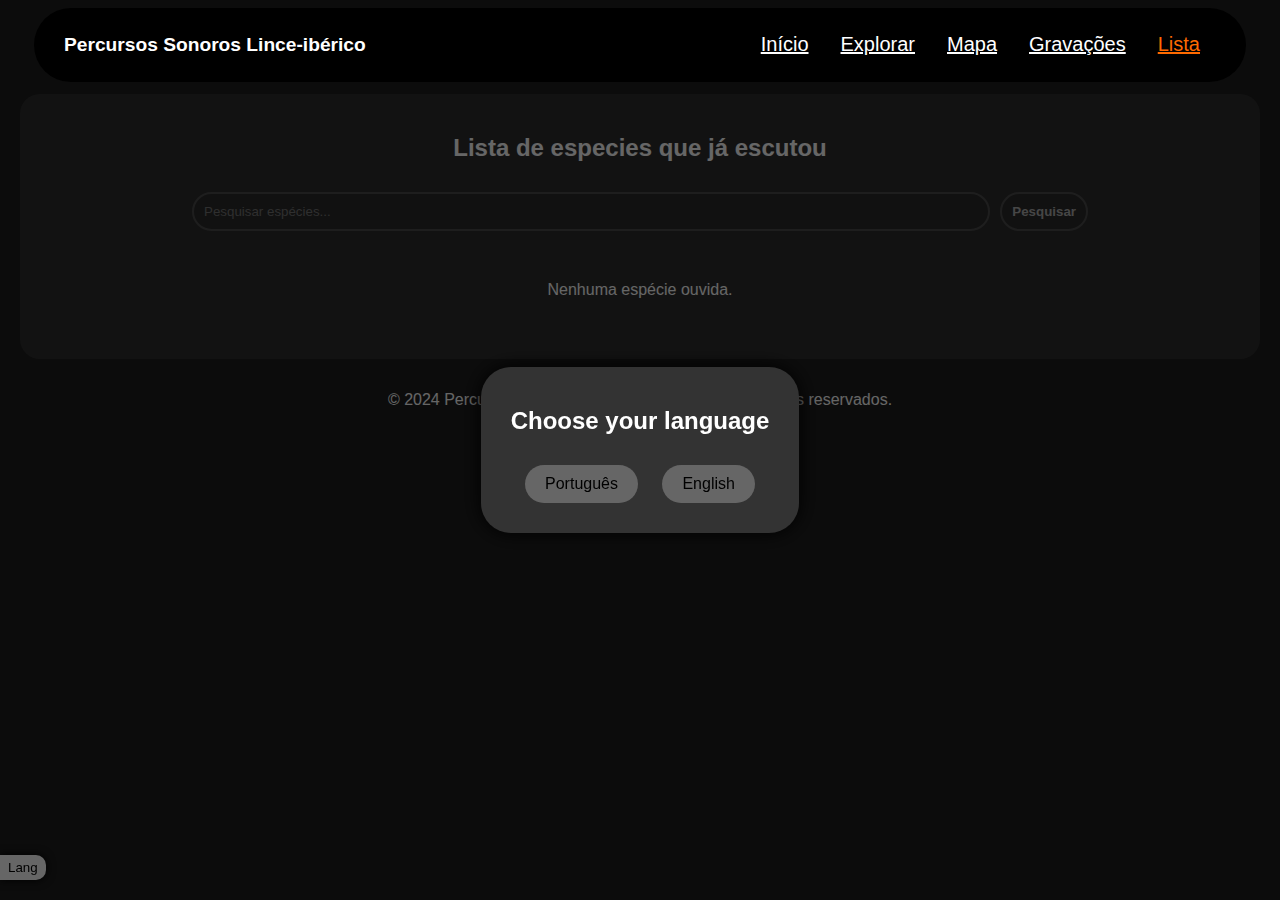
==== heard_species.html @ 89f3fcb4 "translations finished" ====
<!DOCTYPE html>
<html lang="en">

<head>
  <meta charset="UTF-8">
  <meta name="viewport" content="width=device-width, initial-scale=1.0">
  <title data-i18n="title">Percursos sonoros Lince-ibérico - Lista</title>
  <link rel="icon" type="image/x-icon" href="/images/favicon.ico">
  <link rel="stylesheet" href="/styles/heard_species.css">
  <link rel="stylesheet" href="/styles/styles.css">
</head>

<body>
  <header>
    <h1 id="titulomenu" data-i18n="titulomenu"></h1>
    <nav id="main-nav">
      <a href="index.html" class="nav-button" id="menuinicio" data-i18n="menuinicio"></a>
      <a href="home.html" class="nav-button" id="menuexplorar" data-i18n="menuexplorar"></a>
      <a href="map.html" class="nav-button" id="menumapa" data-i18n="menumapa"></a>
      <a href="recordings.html" class="nav-button" id="menugravacoes" data-i18n="menugravacoes"></a>
      <a href="heard_species.html" class="nav-button active" id="menulista" data-i18n="menulista"></a>
    </nav>
    <div id="menu-icon">
      <a id="menu" onclick="toggleMenu()">&#9776</a> <!-- Hamburger icon -->
    </div>
  </header>

  <!-- Side Menu -->
  <div id="side-menu">
    <a class="side-menu-links" href="index.html" id="menuiniciom" data-i18n="menuiniciom"></a>
    <a class="side-menu-links" href="home.html" id="menuexplorarm" data-i18n="menuexplorarm"></a>
    <a class="side-menu-links" href="map.html" id="menumapam" data-i18n="menumapam"></a>
    <a class="side-menu-links" href="recordings.html" id="menugravacoesm" data-i18n="menugravacoesm"></a>
    <a class="side-menu-links active" href="heard_species.html" id="menulistam" data-i18n="menulistam"></a>
  </div>

  <main>
    <div class="maindiv">
      <div class="specieslistdivtop">
        <h2 data-i18n="heard_species_title"></h2>
        <div class="searchbar">
          <input type="search" id="searchInput" placeholder="Pesquisar espécies..." data-i18n="search_placeholder">
          <button id="search-button" data-i18n="search_button"></button>
        </div>
        <ul id="speciesList"></ul>
      </div>
    </div>
  </main>

  <footer>
    <div class="container">
      <p id="footer" data-i18n="footer">&copy; 2024 Percursos sonoros Lince-ibérico. Todos os direitos reservados.</p>
    </div>
  </footer>
  
  <button id="changelang" onclick="createLanguagePopup()">Lang</button>

  <script src="/scripts/heard_species.js"></script>
  <script src="/scripts/menu.js"></script>
  <script>
    document.addEventListener("DOMContentLoaded", function () {
      const language = getLanguage() || "pt";
      loadTranslations(language);
    });

    function getLanguage() {
      let language = localStorage.getItem("language");
      if (!language) {
        createLanguagePopup();
      }
      return language;
    }

    function createLanguagePopup() {
      const popup = document.createElement('div');
      popup.id = "language-popup";
      popup.innerHTML = `
        <div id="popup-content">
          <h2 data-i18n="language_select_prompt">Choose your language</h2>
          <button id="pt-btn" data-i18n="lang_pt">Português</button>
          <button id="en-btn" data-i18n="lang_en">English</button>
        </div>
      `;
      document.body.appendChild(popup);

      const styles = `
        #language-popup {
          position: fixed;
          top: 0;
          left: 0;
          width: 100%;
          height: 100%;
          display: flex;
          align-items: center;
          justify-content: center;
          background-color: rgba(0, 0, 0, 0.6);
          z-index: 9999;
        }
        #popup-content {
          background-color: #333;
          color: #fff;
          padding: 20px 30px;
          border-radius: 30px;
          text-align: center;
          box-shadow: 0px 0px 20px #000;
        }
        #popup-content h2 {
          margin-bottom: 20px;
        }
        #popup-content button {
          background-color: #666;
          margin: 10px;
          padding: 10px 20px;
          border: none;
          border-radius: 20px;
          font-size: 16px;
          cursor: pointer;
          transition: background-color 0.3s;
        }
        #popup-content button:hover {
          background-color: #ff6a00;
        }
      `;
      const styleSheet = document.createElement("style");
      styleSheet.innerText = styles;
      document.head.appendChild(styleSheet);

      document.getElementById("pt-btn").addEventListener("click", () => setLanguage("pt"));
      document.getElementById("en-btn").addEventListener("click", () => setLanguage("en"));

    }

    function setLanguage(lang) {
      localStorage.setItem("language", lang);
      document.getElementById("language-popup").remove();
      window.location.reload();
    }


    function loadTranslations(language) {
      const path = `translations/${language}/heard_species.json`;
      fetch(path)
        .then(response => response.json())
        .then(data => applyTranslations(data))
        .catch(error => {
          console.error("Error loading translations:", error);
          alert("Could not load translations. Please try again later.");
        });

      const pathall = `translations/${language}/all.json`;
            fetch(pathall)
        .then(response => response.json())
        .then(data => applyTranslations(data))
        .catch(error => {
          console.error("Error loading all translations:", error);
          alert("Could not load all translations. Please try again later.");
        });
    }

    function applyTranslations(translations) {
    const elements = document.querySelectorAll("[data-i18n]");
    elements.forEach(element => {
        const key = element.getAttribute("data-i18n");
        if (translations[key]) {
            if (element.tagName === 'TITLE') {
                document.title = translations[key];
            } else if (element.tagName === 'INPUT' && element.type === 'search') {
                element.setAttribute('placeholder', translations[key]);
            } else {
                element.textContent = translations[key];
            }
        }
    });
    }
  </script>
</body>

</html>
---- styles/heard_species.css ----
body {
    margin: 0;
    font-family: Arial, sans-serif;
    background-color: #1f1f1f;
    color: #ffffff;
}


.maindiv {
    display: flex;
    flex-direction: column;
    align-items: center;
}

.specieslistdivtop {
    display: flex;
    background-color: #2f2f2f;
    padding: 20px;
    width: calc(100% - 80px);
    border-radius: 20px;
    flex-direction: column;
    align-items: center;
    margin-top: 20px;
}


#speciesList {
    display: flex;
    flex-direction: column;
    align-items: center;
    justify-content: center;
    list-style: none;
    max-width: 600px;
    padding: 8px;
    
}

#speciesList li {
    display: flex;
    justify-content: space-between;
    align-items: center;
    width: 75vw;
    overflow-y: hidden;
    background-color: #4d4d4d;
    margin: auto 5px;
    margin-bottom: 10px;
    padding: 6px 10px;
    padding-left: 20px;
    border-radius: 40px;
    display: flex;
    justify-content: space-between;
    align-items: center;
    box-shadow: 0 2px 4px rgba(0, 0, 0, 0.1);
}

.heardspecieslink {
    color: #fff;
    overflow-y: hidden;
}

#speciesList li button {
    background-color: #e74c3c;
    margin: 5px;
    margin-left: 10px;
    color: #fff;
    border: none;
    padding: 8px 12px;
    border-radius: 30px;
    cursor: pointer;
    transition: background-color 0.3s ease;
}

#searchInput {
    margin: 10px 10px 10px 0px;
    width: calc(100% - 10px);
    background-color: #2c2c2c;
    padding: 10px;
    border-radius: 20px;
    border: 2px solid #4d4d4d;
    color: #b3b3b3;
}

.searchbar {
    width: 70vw;
    margin: auto;
    display: flex;
    align-items: center;
    justify-content: space-between;
}

.searchbar:focus {
    border: #2f2f2f;
}

#search-button {
    background-color: #2c2c2c;
    border-radius: 20px;
    padding: 10px;
    border: 2px solid #4d4d4d;
    color: #b0b0b0;
    font-weight: 600;
    cursor: pointer;
}

#search-button:hover {
    background-color: #222222;
}
---- styles/styles.css ----
body {
    margin: 0;
    font-family: Arial, sans-serif;
    background-color: #1f1f1f;
    color: #ffffff;
}

header {
    display: flex;
    flex-direction: row;
    align-items: center;
    justify-content: space-between;
    width: 90vw;
    height: 50px;
    padding: 12px 30px;
    border-radius: 50px;
    text-align: center;
    margin: auto;
    position: sticky;
    top: 8px;
    left: 0px;
    z-index: 50001;
    background: #000000;
    backdrop-filter: blur(10px);
    -webkit-backdrop-filter: blur(10px);
   
}


header h1 {
    margin: 0;
    font-size: 1.2rem;
    text-align: center;
}

/* Default hidden menu icon */
#menu-icon {
    display: none;
    font-size: 30px;
    margin: auto 0;
    cursor: pointer;
    color: white;
}

#menu {
    display: flex;
    align-items: center;
    flex-direction: row;
    transition: color .2s ease-out;
}

#menu:hover {
    text-decoration: none;
    color: #ff6a00;
}

/* Side Menu */
#side-menu {
    width: 0;
    border-radius: 0px 0px 20px 20px;
    margin: 10px auto;
    display: none;
    position: fixed;
    top: 60px;
    left: 50%;
    transform: translateX(-50%);
    z-index: 50000;
    background: transparent;
    background: rgba(0, 0, 0, 0.7);
    backdrop-filter: blur(10px);
    box-shadow: 0px 0px 5px #343434;
    transition: .5s;
}

.side-menu-links {
    padding: 8px 12px;
    text-decoration: none;
    font-size: 25px;
    color: #818181;
    display: block;
    transition: 0.3s;
}

.side-menu-links.active {
    color: #ff6a00;
}

.side-menu-links:hover {
    color: #ff6a00;
    text-decoration: none;
}

#side-menu a:first-child {
    margin-top: 10px;
}



/* Responsive styles */
@media screen and (max-width: 850px) {
    
    nav#main-nav {
        display: none;
    }
    
    #menu-icon {
        display: flex;
        align-items: center;
        flex-direction: column;
    }
    
    header {
        display: flex;
        flex-direction: row;
        justify-content: space-between;
        align-items: center;
        height: 50px;
        width: 88vw;
        padding: 10px 20px;
        text-align: center;
        border-radius: 50px;
        margin: auto;
        margin-bottom: 10px !important;
        background: transparent;
        position: sticky;
        top: 10px;
        z-index: 50001;
        background: transparent;
        background: rgba(0, 0, 0, 0.7);
        backdrop-filter: blur(10px);
        box-shadow: 0px 0px 20px #343434;
    }
}

@media screen and (min-width: 901px) {
    #side-menu {
        display: none !important;
        width: 0 !important;
    }
}

nav {
    max-width: 98vw;
    display: flex;
    align-content: center;
    justify-content: center;
}

nav a {
    color: #ffffff;
    text-decoration: underline;
    font-size: 20px;
    padding: 0.5rem 1rem;
    border-radius: 5px;
    transition: color 0.3s;
    transform: translatey(-1px);
}


nav a.active,
nav a:hover {
    color: #ff6a00;
}

#changelang {
    position: fixed;
    bottom: 20px;
    left: 0;
    background-color: #666;
    border: none;
    border-top-right-radius: 10px;
    border-bottom-right-radius: 10px;
    padding: 5px 8px;
    box-shadow: 0px 0px 10px #000;
    z-index: 500990;
}


footer {
    background-color: #1f1f1f;
    padding: 1rem 0;
    text-align: center;
}

footer .container {
    max-width: 1200px;
    margin: 0 auto;
    padding: 0 1rem;
}
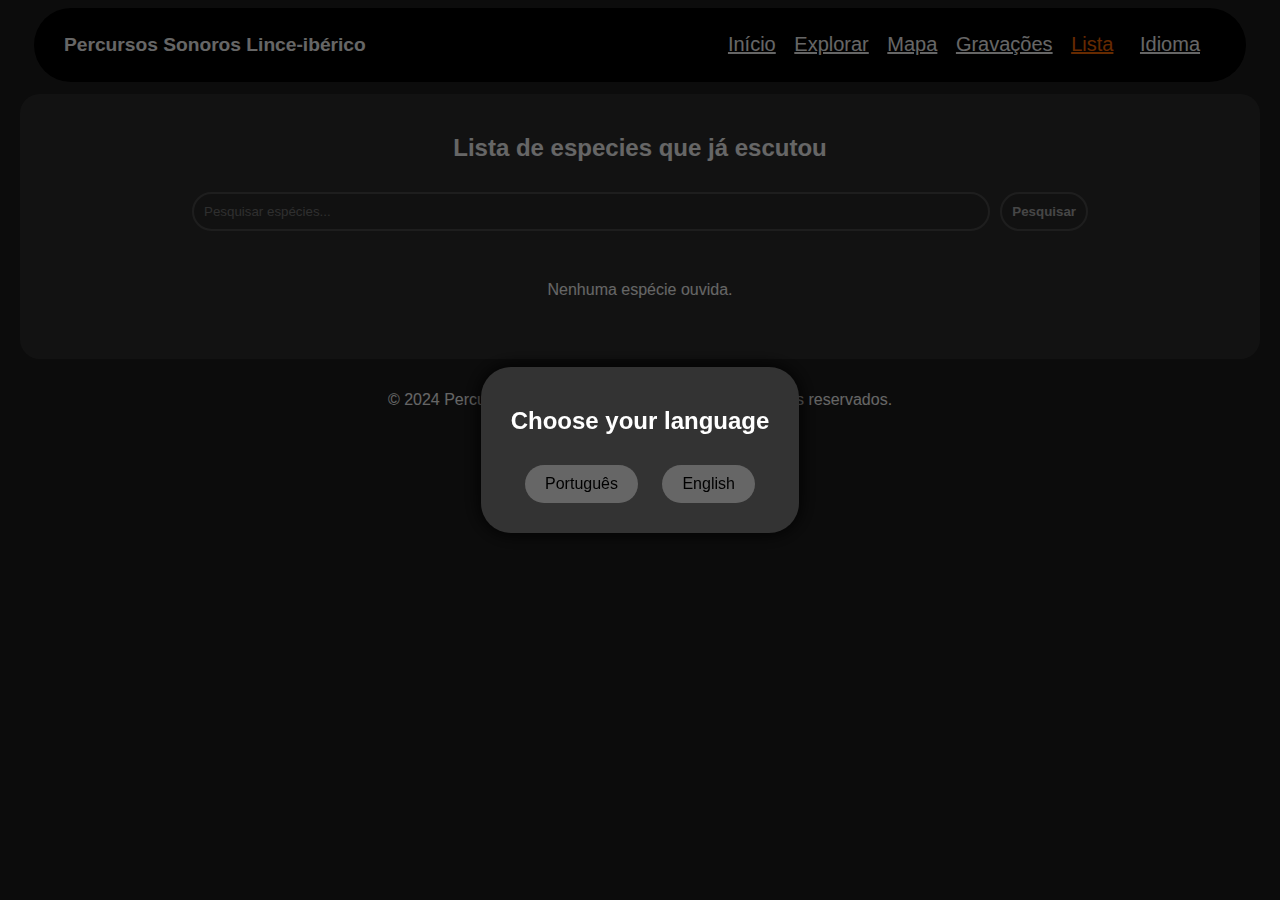
==== commit 9226d4b4: ""Added language switch button to navigation menu and side menu in multiple HTML files, and updated C" ====
--- a/heard_species.html
+++ b/heard_species.html
@@ -14,25 +14,27 @@
   <header>
     <h1 id="titulomenu" data-i18n="titulomenu"></h1>
     <nav id="main-nav">
-      <a href="index.html" class="nav-button" id="menuinicio" data-i18n="menuinicio"></a>
-      <a href="home.html" class="nav-button" id="menuexplorar" data-i18n="menuexplorar"></a>
-      <a href="map.html" class="nav-button" id="menumapa" data-i18n="menumapa"></a>
-      <a href="recordings.html" class="nav-button" id="menugravacoes" data-i18n="menugravacoes"></a>
-      <a href="heard_species.html" class="nav-button active" id="menulista" data-i18n="menulista"></a>
+        <a href="index.html" class="nav-button" id="menuinicio" data-i18n="menuinicio"></a>
+        <a href="home.html" class="nav-button" id="menuexplorar" data-i18n="menuexplorar"></a>
+        <a href="map.html" class="nav-button" id="menumapa" data-i18n="menumapa"></a>
+        <a href="recordings.html" class="nav-button" id="menugravacoes" data-i18n="menugravacoes"></a>
+        <a href="heard_species.html" class="nav-button active" id="menulista" data-i18n="menulista"></a>
+        <a id="changelang" onclick="createLanguagePopup()" data-i18n="language"></a>
     </nav>
     <div id="menu-icon">
-      <a id="menu" onclick="toggleMenu()">&#9776</a> <!-- Hamburger icon -->
+        <a id="menu" onclick="toggleMenu()">&#9776</a> <!-- Ícone de menu hamburguer -->
     </div>
-  </header>
+</header>
 
-  <!-- Side Menu -->
-  <div id="side-menu">
+<!-- Menu lateral -->
+<div id="side-menu">
     <a class="side-menu-links" href="index.html" id="menuiniciom" data-i18n="menuiniciom"></a>
     <a class="side-menu-links" href="home.html" id="menuexplorarm" data-i18n="menuexplorarm"></a>
     <a class="side-menu-links" href="map.html" id="menumapam" data-i18n="menumapam"></a>
     <a class="side-menu-links" href="recordings.html" id="menugravacoesm" data-i18n="menugravacoesm"></a>
     <a class="side-menu-links active" href="heard_species.html" id="menulistam" data-i18n="menulistam"></a>
-  </div>
+    <a id="changelangside" onclick="createLanguagePopup()" data-i18n="language"></a>
+</div>
 
   <main>
     <div class="maindiv">
@@ -53,7 +55,6 @@
     </div>
   </footer>
   
-  <button id="changelang" onclick="createLanguagePopup()">Lang</button>
 
   <script src="/scripts/heard_species.js"></script>
   <script src="/scripts/menu.js"></script>
@@ -84,17 +85,17 @@
       document.body.appendChild(popup);
 
       const styles = `
-        #language-popup {
-          position: fixed;
-          top: 0;
-          left: 0;
-          width: 100%;
-          height: 100%;
-          display: flex;
-          align-items: center;
-          justify-content: center;
-          background-color: rgba(0, 0, 0, 0.6);
-          z-index: 9999;
+      #language-popup {
+            position: fixed;
+            top: 0;
+            left: 0;
+            width: 100%;
+            height: 100%;
+            display: flex;
+            align-items: center;
+            justify-content: center;
+            background-color: rgba(0, 0, 0, 0.6);
+            z-index: 99999;
         }
         #popup-content {
           background-color: #333;
--- a/styles/styles.css
+++ b/styles/styles.css
@@ -94,6 +94,13 @@
     margin-top: 10px;
 }
 
+#changelangside {
+    position: fixed;
+    top: 20px;
+    right: 20px;
+    cursor: pointer;
+    color: #585858;
+}
 
 
 /* Responsive styles */
@@ -140,17 +147,17 @@
 }
 
 nav {
-    max-width: 98vw;
     display: flex;
     align-content: center;
     justify-content: center;
+    gap: 0.2vw !important;
 }
 
 nav a {
     color: #ffffff;
     text-decoration: underline;
     font-size: 20px;
-    padding: 0.5rem 1rem;
+    padding: 8px 8px;
     border-radius: 5px;
     transition: color 0.3s;
     transform: translatey(-1px);
@@ -163,16 +170,18 @@
 }
 
 #changelang {
-    position: fixed;
-    bottom: 20px;
-    left: 0;
-    background-color: #666;
-    border: none;
-    border-top-right-radius: 10px;
-    border-bottom-right-radius: 10px;
-    padding: 5px 8px;
-    box-shadow: 0px 0px 10px #000;
-    z-index: 500990;
+    color: #ffffff;
+    text-decoration: underline;
+    font-size: 20px;
+    padding: 0.5rem 1rem;
+    border-radius: 5px;
+    transition: color 0.3s;
+    transform: translatey(-1px);
+    cursor: pointer;
+}
+
+#changelang:hover {
+    color: #ff6a00;
 }
 
 
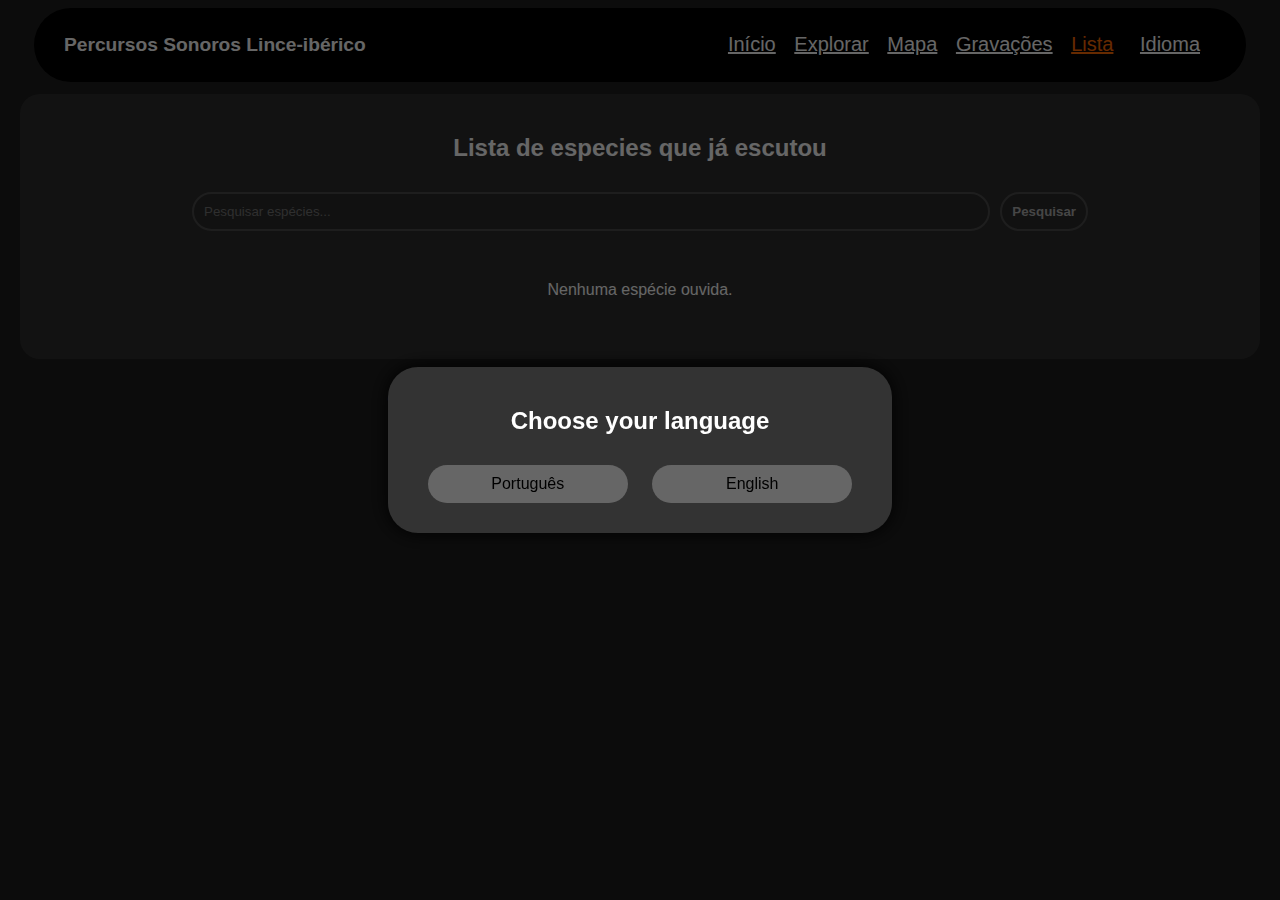
==== commit 99d2a6c2: ""Updated button styles in multiple HTML files, adding width and text-align properties."" ====
--- a/heard_species.html
+++ b/heard_species.html
@@ -111,6 +111,8 @@
         #popup-content button {
           background-color: #666;
           margin: 10px;
+          width: 200px;
+          text-align: center;
           padding: 10px 20px;
           border: none;
           border-radius: 20px;
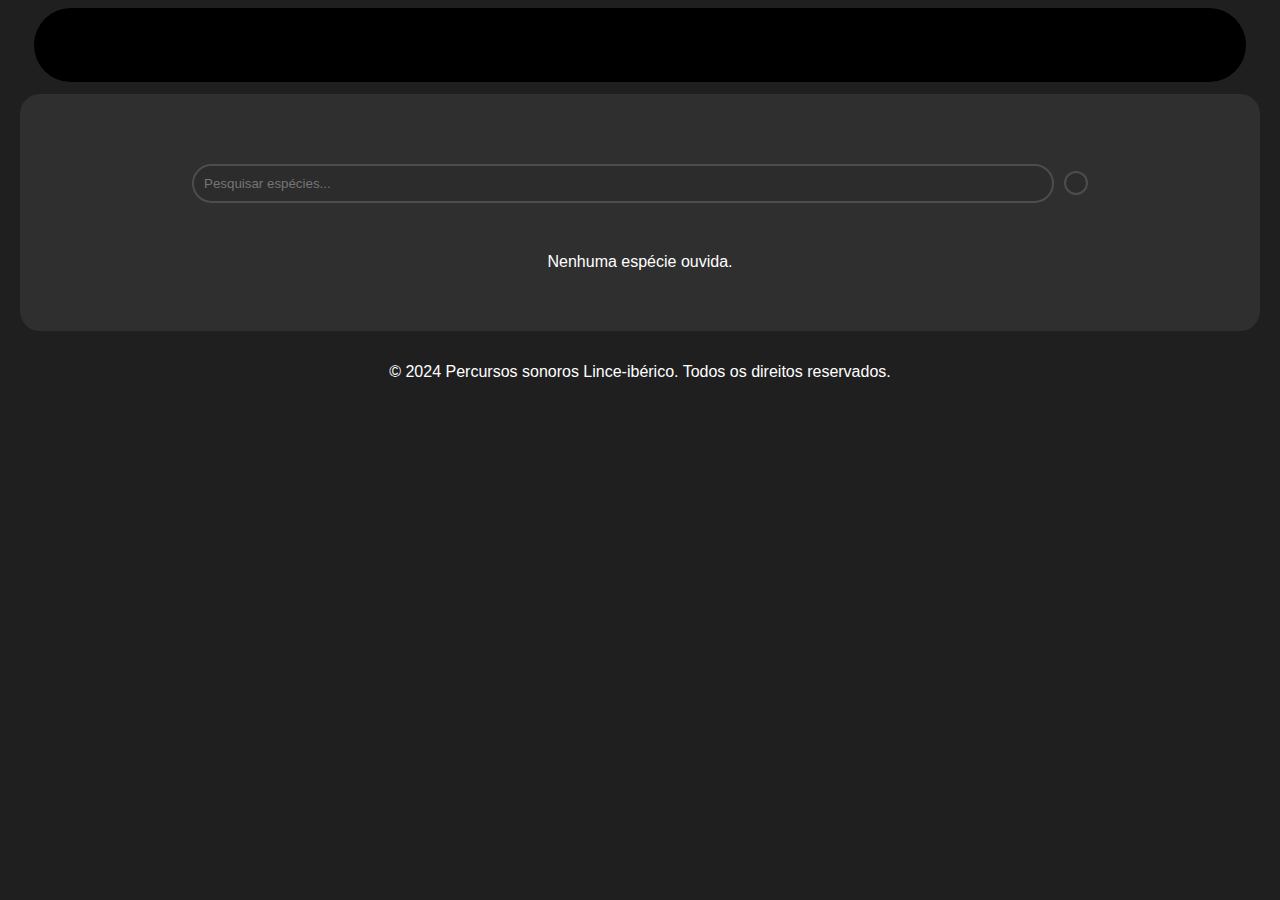
==== commit 9a123e47: "update" ====
--- a/heard_species.html
+++ b/heard_species.html
@@ -66,6 +66,7 @@
 
     function getLanguage() {
       let language = localStorage.getItem("language");
+      language = language.toUpperCase()
       if (!language) {
         createLanguagePopup();
       }
--- a/styles/heard_species.css
+++ b/styles/heard_species.css
@@ -23,6 +23,9 @@
     margin-top: 20px;
 }
 
+.specieslistdivtop h2 {
+    text-align: center;
+}
 
 #speciesList {
     display: flex;
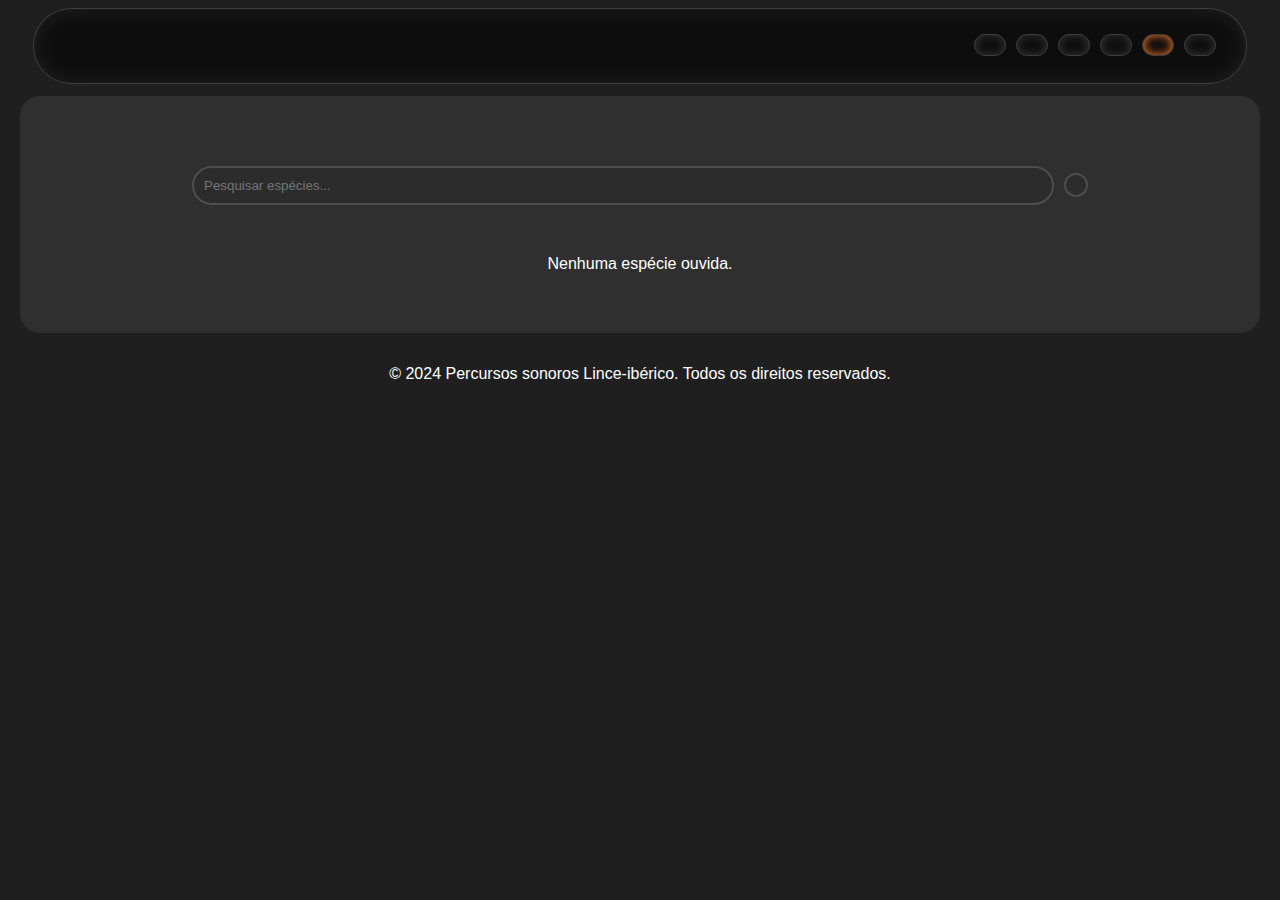
==== commit 2955be7c: ""Updated language storage key from 'language' to 'lang-psg' in multiple HTML and JS files; modified " ====
--- a/heard_species.html
+++ b/heard_species.html
@@ -65,7 +65,7 @@
     });
 
     function getLanguage() {
-      let language = localStorage.getItem("language");
+      let language = localStorage.getItem("lang-psg");
       language = language.toUpperCase()
       if (!language) {
         createLanguagePopup();
@@ -135,7 +135,7 @@
     }
 
     function setLanguage(lang) {
-      localStorage.setItem("language", lang);
+      localStorage.setItem("lang-psg", lang);
       document.getElementById("language-popup").remove();
       window.location.reload();
     }
--- a/styles/styles.css
+++ b/styles/styles.css
@@ -20,10 +20,11 @@
     top: 8px;
     left: 0px;
     z-index: 50001;
-    background: #000000;
+    background: #0000008f;
     backdrop-filter: blur(10px);
+    box-shadow: 0px 0px 20px #232323 inset;
+    border: 1px solid #6d6d6d84;
     -webkit-backdrop-filter: blur(10px);
-   
 }
 
 
@@ -60,6 +61,7 @@
     border-radius: 0px 0px 20px 20px;
     margin: 10px auto;
     display: none;
+    flex-direction: column;
     position: fixed;
     top: 60px;
     left: 50%;
@@ -74,37 +76,49 @@
 
 .side-menu-links {
     padding: 8px 12px;
+    margin: 5px 10px;
+    border-radius: 15px;
     text-decoration: none;
     font-size: 25px;
     color: #818181;
     display: block;
-    transition: 0.3s;
+    transition: all 0.3s;
+    border: 1px solid #ffffff28;
+    box-shadow: 0px 0px 20px #3737378f inset;
 }
 
 .side-menu-links.active {
     color: #ff6a00;
+    box-shadow: 0px 0px 10px #ff7a27 inset;
 }
 
 .side-menu-links:hover {
     color: #ff6a00;
     text-decoration: none;
+    box-shadow: 0px 0px 10px #ff7a27 inset;
+    background-color: #ff760e24;
 }
 
 #side-menu a:first-child {
-    margin-top: 10px;
+    margin-top: 20px;
+}
+
+#side-menu a:nth-child(5) {
+    margin-bottom: 10px;
 }
 
 #changelangside {
     position: fixed;
-    top: 20px;
+    top: 26px;
     right: 20px;
     cursor: pointer;
     color: #585858;
+    padding: 8px 5px;
 }
 
 
 /* Responsive styles */
-@media screen and (max-width: 850px) {
+@media screen and (max-width: 1000px) {
     
     nav#main-nav {
         display: none;
@@ -137,9 +151,17 @@
         backdrop-filter: blur(10px);
         box-shadow: 0px 0px 20px #343434;
     }
-}
-
-@media screen and (min-width: 901px) {
+    
+    
+    .notification {
+        left: 50%;
+        transform: translateX(-50%);
+        max-width: 20px;
+        max-width: none;
+    }
+}
+
+@media screen and (min-width: 1001px) {
     #side-menu {
         display: none !important;
         width: 0 !important;
@@ -150,40 +172,61 @@
     display: flex;
     align-content: center;
     justify-content: center;
-    gap: 0.2vw !important;
+    gap: 10px;
 }
 
 nav a {
-    color: #ffffff;
-    text-decoration: underline;
-    font-size: 20px;
-    padding: 8px 8px;
-    border-radius: 5px;
-    transition: color 0.3s;
+    width: min-content;
+    color: #999;
+    text-decoration: none;
+    font-size: 1.5vw;
+    padding: 10px 15px;
+    border-radius: 16px;
+    transition: all 0.3s;
     transform: translatey(-1px);
+    text-wrap: nowrap;
+    border: 1px solid #ffffff33;
+    box-shadow: 0px 0px 10px #4d4d4d9d inset;
 }
 
 
 nav a.active,
 nav a:hover {
     color: #ff6a00;
-}
-
-#changelang {
-    color: #ffffff;
+    box-shadow: 0px 0px 10px #ff7a27 inset;
+}
+
+nav a:hover {
     text-decoration: underline;
-    font-size: 20px;
-    padding: 0.5rem 1rem;
+}
+
+
+
+.notification {
+    position: fixed;
+    bottom: 50px;
+    right: 20px;
+    background-color: #f44336;
+    color: white;
+    padding: 15px 20px;
     border-radius: 5px;
-    transition: color 0.3s;
-    transform: translatey(-1px);
-    cursor: pointer;
-}
-
-#changelang:hover {
-    color: #ff6a00;
-}
-
+    z-index: 100000;
+    opacity: 1;
+    transition: opacity 0.6s;
+    box-shadow: 0 4px 8px rgba(0,0,0,0.2);
+    font-size: 16px;
+    font-weight: bold;
+    text-align: center;
+    width: 80vw;
+}
+
+.notification.success {
+    background-color: #4CAF50;
+}
+
+.notification.warning {
+    background-color: #ff9800;
+}
 
 footer {
     background-color: #1f1f1f;
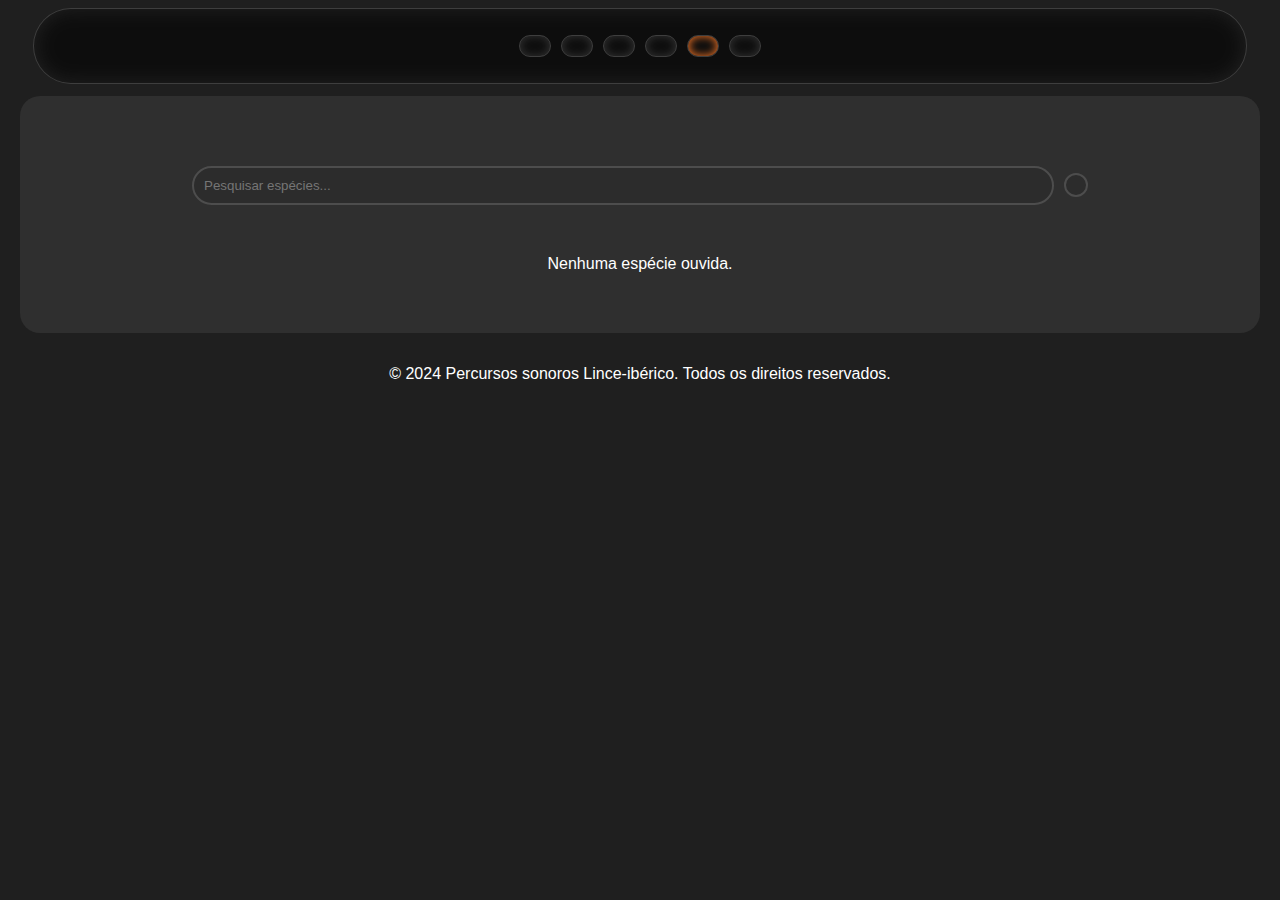
==== commit b1ad9614: "menu transitions" ====
--- a/heard_species.html
+++ b/heard_species.html
@@ -21,9 +21,13 @@
         <a href="heard_species.html" class="nav-button active" id="menulista" data-i18n="menulista"></a>
         <a id="changelang" onclick="createLanguagePopup()" data-i18n="language"></a>
     </nav>
-    <div id="menu-icon">
-        <a id="menu" onclick="toggleMenu()">&#9776</a> <!-- Ícone de menu hamburguer -->
-    </div>
+              <div id="menu-icon">
+                  <div class="burger-menu">
+                      <span></span>
+                      <span></span>
+                      <span></span>
+                  </div>
+              </div>
 </header>
 
 <!-- Menu lateral -->
--- a/styles/styles.css
+++ b/styles/styles.css
@@ -32,32 +32,90 @@
     margin: 0;
     font-size: 1.2rem;
     text-align: center;
-}
-
-/* Default hidden menu icon */
-#menu-icon {
-    display: none;
-    font-size: 30px;
-    margin: auto 0;
-    cursor: pointer;
-    color: white;
-}
-
-#menu {
     display: flex;
     align-items: center;
-    flex-direction: row;
-    transition: color .2s ease-out;
-}
-
-#menu:hover {
+    justify-content: start;
+    flex-wrap: nowrap;
+}
+
+
+/* Burger Menu Styles */
+.menu-icon {
+    tap-highlight-color: transparent;
+    -webkit-tap-highlight-color: transparent;
+}
+
+.burger-menu {
+    display: none;
+    cursor: pointer;
+    width: 30px;
+    height: 25px;
+    position: relative;
+}
+
+.burger-menu span {
+    display: block;
+    position: absolute;
+    height: 3px;
+    width: 100%;
+    background: #ffffff;
+    border-radius: 3px;
+    opacity: 1;
+    left: 0;
+    transform: rotate(0deg);
+    transition: .25s ease-in-out;
+}
+
+.burger-menu:hover {
+    background-color: unset;
     text-decoration: none;
-    color: #ff6a00;
-}
+    tap-highlight-color: transparent;
+    -webkit-tap-highlight-color: transparent;
+}
+
+.burger-menu.open span {
+    background-color: #ff6a00;
+}
+
+.burger-menu span:nth-child(1) {
+    top: 0px;
+}
+
+.burger-menu span:nth-child(2) {
+    top: 10px;
+}
+
+.burger-menu span:nth-child(3) {
+    top: 20px;
+}
+
+.burger-menu.open span:nth-child(1) {
+    top: 10px;
+    transform: rotate(135deg);
+}
+
+.burger-menu.open span:nth-child(2) {
+    opacity: 0;
+    
+}
+
+.burger-menu.open span:nth-child(3) {
+    top: 10px;
+    transform: rotate(-135deg);
+}
+
+/* Responsive styles */
+@media screen and (max-width: 1000px) {
+    /* ... (existing styles) ... */
+
+    .burger-menu {
+        display: block;
+    }
+}
+
 
 /* Side Menu */
 #side-menu {
-    width: 0;
     border-radius: 0px 0px 20px 20px;
     margin: 10px auto;
     display: none;
@@ -65,14 +123,19 @@
     position: fixed;
     top: 60px;
     left: 50%;
+    width: 90vw;
+    height: 0; /* Start with height 0 */
+    max-height: calc(100vh - 80px); /* Maximum height */
     transform: translateX(-50%);
     z-index: 50000;
-    background: transparent;
     background: rgba(0, 0, 0, 0.7);
     backdrop-filter: blur(10px);
     box-shadow: 0px 0px 5px #343434;
-    transition: .5s;
-}
+    overflow: hidden; /* Hide overflowing content */
+    transition: height 0.3s ease-out; /* Add transition for height */
+}
+
+
 
 .side-menu-links {
     padding: 8px 12px;
@@ -183,7 +246,10 @@
     padding: 10px 15px;
     border-radius: 16px;
     transition: all 0.3s;
-    transform: translatey(-1px);
+    display: flex;
+    flex-wrap: nowrap;
+    align-items: center;
+    justify-content: center;
     text-wrap: nowrap;
     border: 1px solid #ffffff33;
     box-shadow: 0px 0px 10px #4d4d4d9d inset;
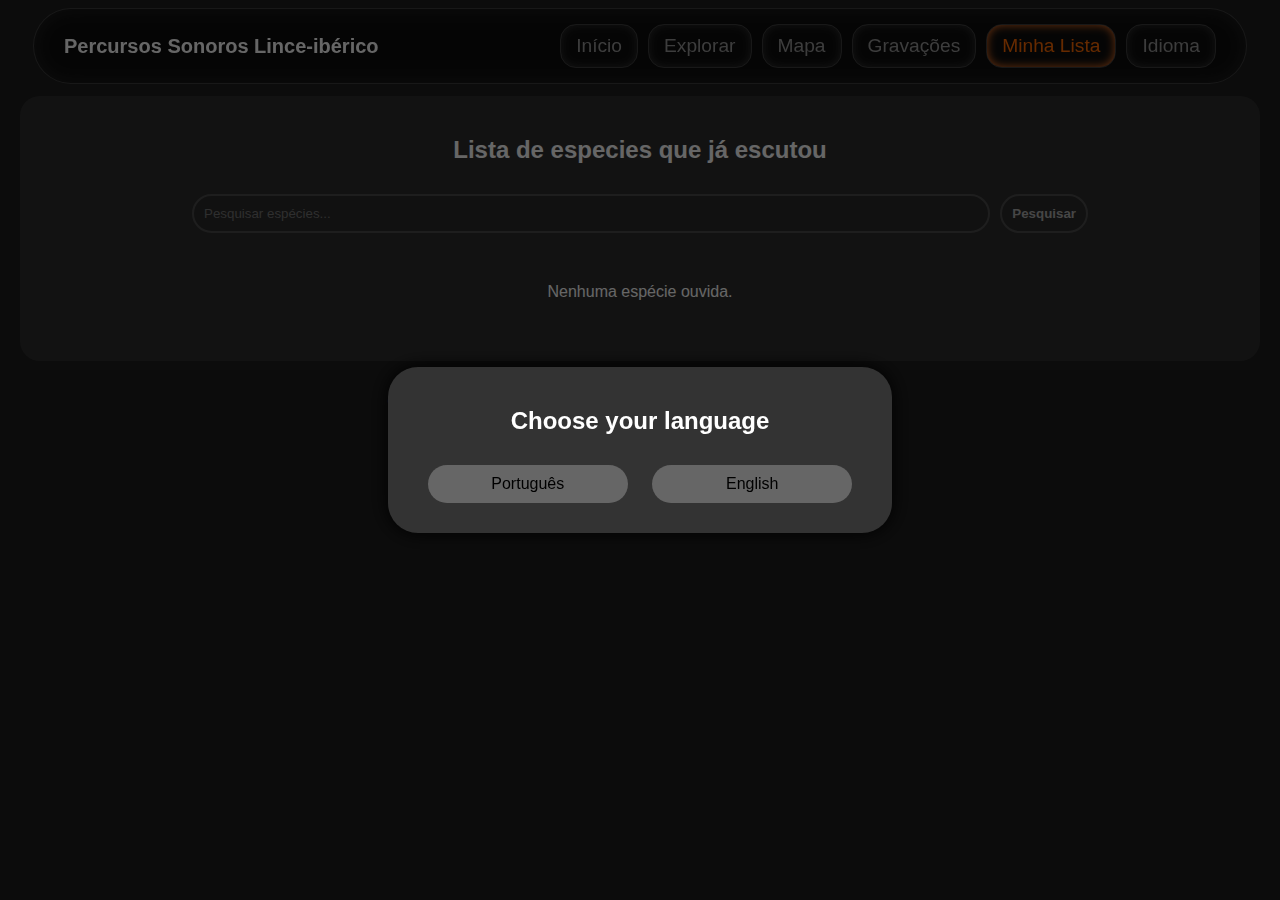
==== commit 431d2979: "lotsg" ====
--- a/heard_species.html
+++ b/heard_species.html
@@ -64,33 +64,39 @@
   <script src="/scripts/menu.js"></script>
   <script>
     document.addEventListener("DOMContentLoaded", function () {
-      const language = getLanguage() || "pt";
-      loadTranslations(language);
+        try {
+            const language = getLanguage() || "PT";
+            if (!language) throw new Error("Undefined language");
+            loadTranslations(language);
+        } catch (error) {
+            console.error("Error with language detection:", error);
+            createLanguagePopup();  // Reapresenta o popup caso haja erro
+        }
     });
 
     function getLanguage() {
-      let language = localStorage.getItem("lang-psg");
-      language = language.toUpperCase()
-      if (!language) {
-        createLanguagePopup();
-      }
-      return language;
+        let language = localStorage.getItem("lang-psg");
+        if (!language) {
+            console.warn("No language found, asking user to select.");
+            createLanguagePopup();
+        }
+        return language;
     }
 
     function createLanguagePopup() {
-      const popup = document.createElement('div');
-      popup.id = "language-popup";
-      popup.innerHTML = `
-        <div id="popup-content">
-          <h2 data-i18n="language_select_prompt">Choose your language</h2>
-          <button id="pt-btn" data-i18n="lang_pt">Português</button>
-          <button id="en-btn" data-i18n="lang_en">English</button>
-        </div>
-      `;
-      document.body.appendChild(popup);
+        const popup = document.createElement('div');
+        popup.id = "language-popup";
+        popup.innerHTML = `
+            <div id="popup-content">
+                <h2>Choose your language</h2>
+                <button id="pt-btn">Português</button>
+                <button id="en-btn">English</button>
+            </div>
+        `;
+        document.body.appendChild(popup);
 
-      const styles = `
-      #language-popup {
+        const styles = `
+        #language-popup {
             position: fixed;
             top: 0;
             left: 0;
@@ -102,85 +108,83 @@
             background-color: rgba(0, 0, 0, 0.6);
             z-index: 99999;
         }
-        #popup-content {
-          background-color: #333;
-          color: #fff;
-          padding: 20px 30px;
-          border-radius: 30px;
-          text-align: center;
-          box-shadow: 0px 0px 20px #000;
-        }
-        #popup-content h2 {
-          margin-bottom: 20px;
-        }
-        #popup-content button {
-          background-color: #666;
-          margin: 10px;
-          width: 200px;
-          text-align: center;
-          padding: 10px 20px;
-          border: none;
-          border-radius: 20px;
-          font-size: 16px;
-          cursor: pointer;
-          transition: background-color 0.3s;
-        }
-        #popup-content button:hover {
-          background-color: #ff6a00;
-        }
-      `;
-      const styleSheet = document.createElement("style");
-      styleSheet.innerText = styles;
-      document.head.appendChild(styleSheet);
+            #popup-content {
+                background-color: #333;
+                color: #fff;
+                padding: 20px 30px;
+                border-radius: 30px;
+                text-align: center;
+                box-shadow: 0px 0px 20px #000;
+            }
+            #popup-content h2 {
+                margin-bottom: 20px;
+            }
+            #popup-content button {
+                background-color: #666;
+                margin: 10px;
+                width: 200px;
+                text-align: center;
+                padding: 10px 20px;
+                border: none;
+                border-radius: 20px;
+                font-size: 16px;
+                cursor: pointer;
+                transition: background-color 0.3s;
+            }
+            #popup-content button:hover {
+                background-color: #ff6a00;
+            }
+        `;
+        const styleSheet = document.createElement("style");
+        styleSheet.innerText = styles;
+        document.head.appendChild(styleSheet);
 
-      document.getElementById("pt-btn").addEventListener("click", () => setLanguage("pt"));
-      document.getElementById("en-btn").addEventListener("click", () => setLanguage("en"));
-
+        document.getElementById("pt-btn").addEventListener("click", () => setLanguage("PT"));
+        document.getElementById("en-btn").addEventListener("click", () => setLanguage("EN"));
     }
 
     function setLanguage(lang) {
-      localStorage.setItem("lang-psg", lang);
-      document.getElementById("language-popup").remove();
-      window.location.reload();
+        localStorage.setItem("lang-psg", lang);
+        document.getElementById("language-popup").remove();
+        window.location.reload();
     }
 
+    function loadTranslations(language) {
+            const path = `translations/${language}/heard_species.json`;
+            fetch(path)
+                .then(response => response.json())
+                .then(data => applyTranslations(data))
+                .catch(error => {
+                    console.error("Error loading all translations:", error);
+                    
+                });
 
-    function loadTranslations(language) {
-      const path = `translations/${language}/heard_species.json`;
-      fetch(path)
-        .then(response => response.json())
-        .then(data => applyTranslations(data))
-        .catch(error => {
-          console.error("Error loading translations:", error);
-          alert("Could not load translations. Please try again later.");
-        });
+            const pathall = `translations/${language}/all.json`;
+            fetch(pathall)
+                .then(response => response.json())
+                .then(data => applyTranslations(data))
+                .catch(error => {
+                    console.error("Error loading all translations:", error);
+                    
+                });
+        }
 
-      const pathall = `translations/${language}/all.json`;
-            fetch(pathall)
-        .then(response => response.json())
-        .then(data => applyTranslations(data))
-        .catch(error => {
-          console.error("Error loading all translations:", error);
-          alert("Could not load all translations. Please try again later.");
+    function applyTranslations(translations) {
+        const elements = document.querySelectorAll("[data-i18n]");
+        elements.forEach(element => {
+            const key = element.getAttribute("data-i18n");
+            if (translations[key]) {
+                if (element.tagName === 'TITLE') {
+                    document.title = translations[key];
+                } else if (element.tagName === 'INPUT' && element.type === 'search') {
+                    element.setAttribute('placeholder', translations[key]);
+                } else {
+                    element.textContent = translations[key];
+                }
+            }
         });
     }
-
-    function applyTranslations(translations) {
-    const elements = document.querySelectorAll("[data-i18n]");
-    elements.forEach(element => {
-        const key = element.getAttribute("data-i18n");
-        if (translations[key]) {
-            if (element.tagName === 'TITLE') {
-                document.title = translations[key];
-            } else if (element.tagName === 'INPUT' && element.type === 'search') {
-                element.setAttribute('placeholder', translations[key]);
-            } else {
-                element.textContent = translations[key];
-            }
-        }
-    });
-    }
-  </script>
+</script>
 </body>
 
 </html>--- a/styles/styles.css
+++ b/styles/styles.css
@@ -30,7 +30,7 @@
 
 header h1 {
     margin: 0;
-    font-size: 1.2rem;
+    font-size: clamp(10px, 5vw, 20px);
     text-align: center;
     display: flex;
     align-items: center;
@@ -40,17 +40,25 @@
 
 
 /* Burger Menu Styles */
-.menu-icon {
-    tap-highlight-color: transparent;
+#menu-icon {
     -webkit-tap-highlight-color: transparent;
 }
 
 .burger-menu {
-    display: none;
+    display: flex;
+    align-items: center;
+    justify-content: space-around;
     cursor: pointer;
     width: 30px;
-    height: 25px;
+    height: 26px;
     position: relative;
+    transform: scale(90%) translateY(1.5px);
+    -webkit-tap-highlight-color: transparent;
+}
+
+.burger-menu:hover {
+    background-color: unset;
+    text-decoration: none
 }
 
 .burger-menu span {
@@ -66,15 +74,9 @@
     transition: .25s ease-in-out;
 }
 
-.burger-menu:hover {
-    background-color: unset;
-    text-decoration: none;
-    tap-highlight-color: transparent;
-    -webkit-tap-highlight-color: transparent;
-}
-
 .burger-menu.open span {
     background-color: #ff6a00;
+    height: 4px;
 }
 
 .burger-menu span:nth-child(1) {
@@ -91,7 +93,7 @@
 
 .burger-menu.open span:nth-child(1) {
     top: 10px;
-    transform: rotate(135deg);
+    transform: rotate(45deg);
 }
 
 .burger-menu.open span:nth-child(2) {
@@ -101,15 +103,13 @@
 
 .burger-menu.open span:nth-child(3) {
     top: 10px;
-    transform: rotate(-135deg);
-}
-
-/* Responsive styles */
-@media screen and (max-width: 1000px) {
-    /* ... (existing styles) ... */
+    transform: rotate(-45deg);
+}
+
+@media screen and (min-width: 1001px) {
 
     .burger-menu {
-        display: block;
+        display: none;
     }
 }
 
@@ -124,15 +124,15 @@
     top: 60px;
     left: 50%;
     width: 90vw;
-    height: 0; /* Start with height 0 */
-    max-height: calc(100vh - 80px); /* Maximum height */
+    height: 0; 
+    max-height: calc(100vh - 80px);
     transform: translateX(-50%);
     z-index: 50000;
     background: rgba(0, 0, 0, 0.7);
     backdrop-filter: blur(10px);
     box-shadow: 0px 0px 5px #343434;
-    overflow: hidden; /* Hide overflowing content */
-    transition: height 0.3s ease-out; /* Add transition for height */
+    overflow: scroll;
+    transition: height 0.3s ease-out;
 }
 
 
@@ -159,7 +159,6 @@
     color: #ff6a00;
     text-decoration: none;
     box-shadow: 0px 0px 10px #ff7a27 inset;
-    background-color: #ff760e24;
 }
 
 #side-menu a:first-child {
@@ -227,7 +226,10 @@
 @media screen and (min-width: 1001px) {
     #side-menu {
         display: none !important;
-        width: 0 !important;
+    }
+    
+    #menu-icon {
+        display: none;
     }
 }
 
